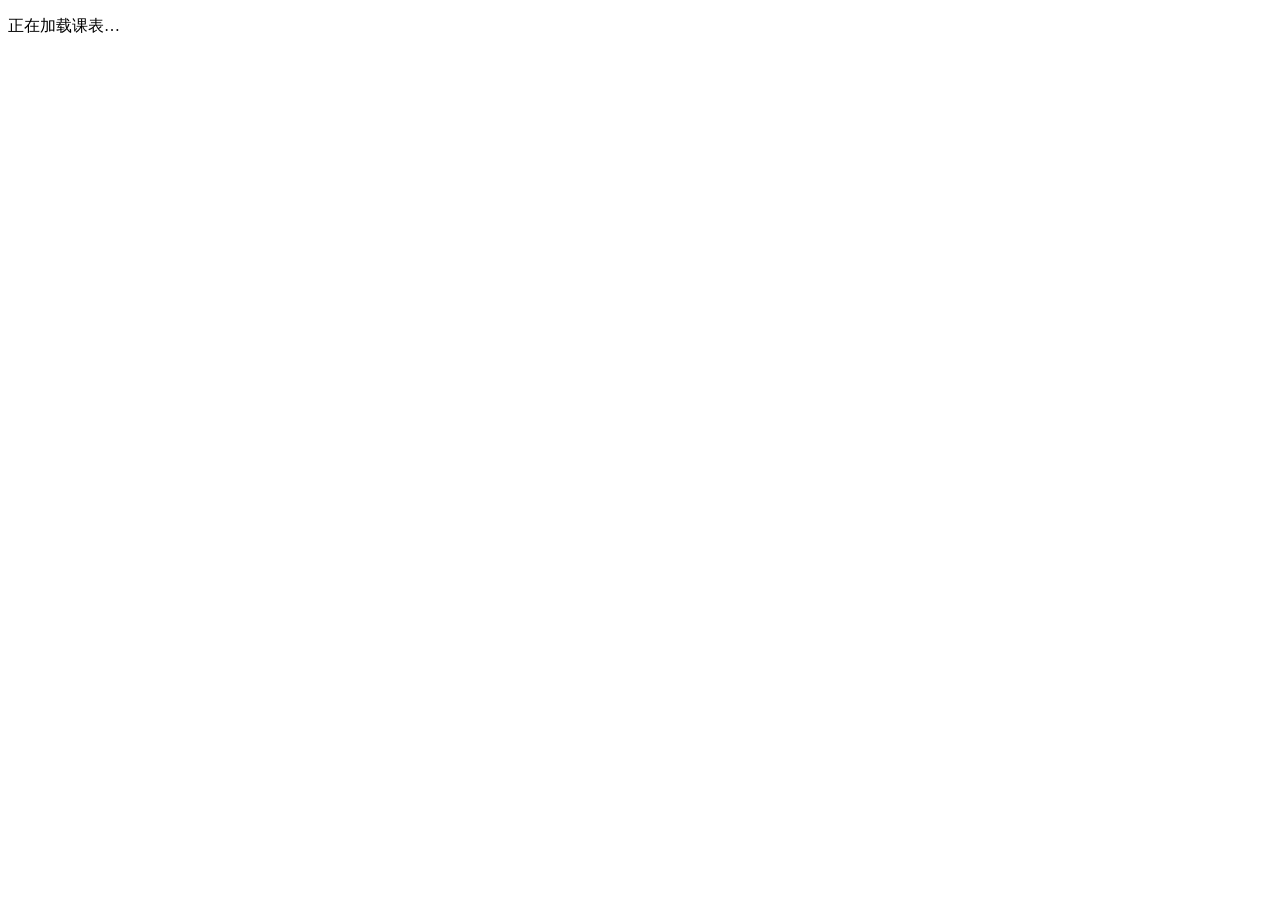
==== web/index.html @ ec2883f0 "初始提交：陕理工课表自动推送 + 课表网站 抓取侧（会访问学校系统） - 金智统一身份认证（CAS）登录：密码 AES-CBC/PKCS7 加密、三层会话策略   （复用 Cookie → 静默 SS" ====
﻿<!doctype html>
<html lang="zh-CN">
<head>
  <meta charset="utf-8">
  <meta name="viewport" content="width=device-width, initial-scale=1, viewport-fit=cover">
  <meta name="robots" content="noindex, nofollow, noarchive, nosnippet">
  <meta name="referrer" content="no-referrer">
  <meta name="theme-color" content="#e8eefc">
  <title>我的课表</title>
  <link rel="icon" href="data:image/svg+xml,<svg xmlns='http://www.w3.org/2000/svg' viewBox='0 0 32 32'><rect width='32' height='32' rx='8' fill='%23203170'/><path fill='white' d='M8 9h16v14H8zM11 6h2v6h-2zm8 0h2v6h-2z'/></svg>">
  <link rel="stylesheet" href="/static/style.css?v=20260930.6">
</head>
<body>
  <!-- 极光背景：液态玻璃必须有东西可透、可折射，否则玻璃感为零 -->
  <div class="sky" aria-hidden="true">
    <i class="blob b1"></i><i class="blob b2"></i><i class="blob b3"></i>
    <i class="blob b4"></i><i class="blob b5"></i>
  </div>

  <div id="boot" class="state-screen"><div class="spinner"></div><p>正在加载课表…</p></div>

  <div id="gate" class="gate" hidden>
    <form id="gate-form" class="gate-card glass">
      <div class="gate-logo">🐋</div>
      <h1>我的课表</h1>
      <p>输入访问口令</p>
      <input id="gate-input" type="password" autocomplete="current-password" placeholder="访问口令" required>
      <button id="gate-button" type="submit">进入课表</button>
      <div id="gate-error" class="error" hidden></div>
    </form>
  </div>

  <div id="fatal" class="state-screen" hidden>
    <div class="fatal-icon">☁</div><p id="fatal-text">暂时无法加载课表</p>
    <button id="fatal-retry" class="outline-button">重新加载</button>
  </div>

  <div id="app" hidden>
    <div class="shell">

      <!-- 页面最顶端：随机诗句（本地古诗文数据，不联网） -->
      <p class="poem glass" id="poem">
        <span class="poem-text" id="poem-text"></span>
        <span class="poem-from" id="poem-from"></span>
      </p>

      <header class="topbar glass">
        <div class="brand">
          <div class="brand-mark">🐋</div>
          <div><h1>我的课表</h1><p>陕西理工大学 · 课表自动推送</p></div>
        </div>
        <span class="sync-note">每日 07:00 自动更新</span>
      </header>

      <section class="hero glass">
        <div>
          <p id="hero-eyebrow" class="eyebrow"></p>
          <h2 id="hero-title">今天的安排</h2>
          <p id="hero-date" class="hero-date"></p>
        </div>
        <div class="week-card">
          <span>当前教学周</span>
          <strong id="hero-week">第 1 周</strong>
          <div class="progress"><i id="week-progress"></i></div>
          <small id="week-progress-label"></small>
        </div>
      </section>

      <div class="toolbar">
        <div class="segmented glass" role="tablist">
          <button class="view-tab active" data-view="today" role="tab">今日</button>
          <button class="view-tab" data-view="week" role="tab">周课表</button>
        </div>
        <div class="week-nav glass">
          <button id="prev-week" class="week-arrow" type="button" aria-label="上一周">‹</button>
          <button id="week-label" class="week-current" type="button" title="回到本周">第 1 周</button>
          <button id="next-week" class="week-arrow" type="button" aria-label="下一周">›</button>
        </div>
      </div>

      <main>
        <div id="pane-today" class="content">
          <section class="panel glass">
            <div class="panel-heading"><h3 id="today-heading">今天</h3><span id="today-count"></span></div>
            <div id="today-list" class="course-list"></div>
          </section>
          <aside class="panel side-panel glass">
            <h3>本周概览</h3>
            <div id="stats" class="stats"></div>
            <div class="tip"><strong>小提示</strong><span>点击课程卡片查看完整信息，左右箭头可以切换教学周。</span></div>
          </aside>
        </div>

        <section id="pane-week" class="panel week-panel glass" hidden>
          <div class="panel-heading"><h3 id="grid-heading">第 1 周课表</h3><span>点击课程查看详情</span></div>
          <div class="grid-scroll"><table id="grid" class="schedule"></table></div>
          <p class="grid-hint">手机上可以左右滑动查看完整课表</p>
        </section>
      </main>

      <footer class="footer"><span id="updated"></span><span>·</span><span id="semester"></span></footer>
    </div>
  </div>

  <div id="sheet" class="sheet" hidden>
    <div class="sheet-mask" data-close></div>
    <section class="sheet-card glass" role="dialog" aria-modal="true" aria-labelledby="sheet-name">
      <button class="sheet-close" data-close type="button" aria-label="关闭">×</button>
      <h2 id="sheet-name"></h2>
      <dl class="detail-list"><dt>时间</dt><dd id="sheet-when"></dd><dt>教室</dt><dd id="sheet-room"></dd><dt>教师</dt><dd id="sheet-teacher"></dd><dt>周次</dt><dd id="sheet-weeks"></dd></dl>
    </section>
  </div>

  <script src="/static/app.js?v=20260930.6"></script>
</body>
</html>
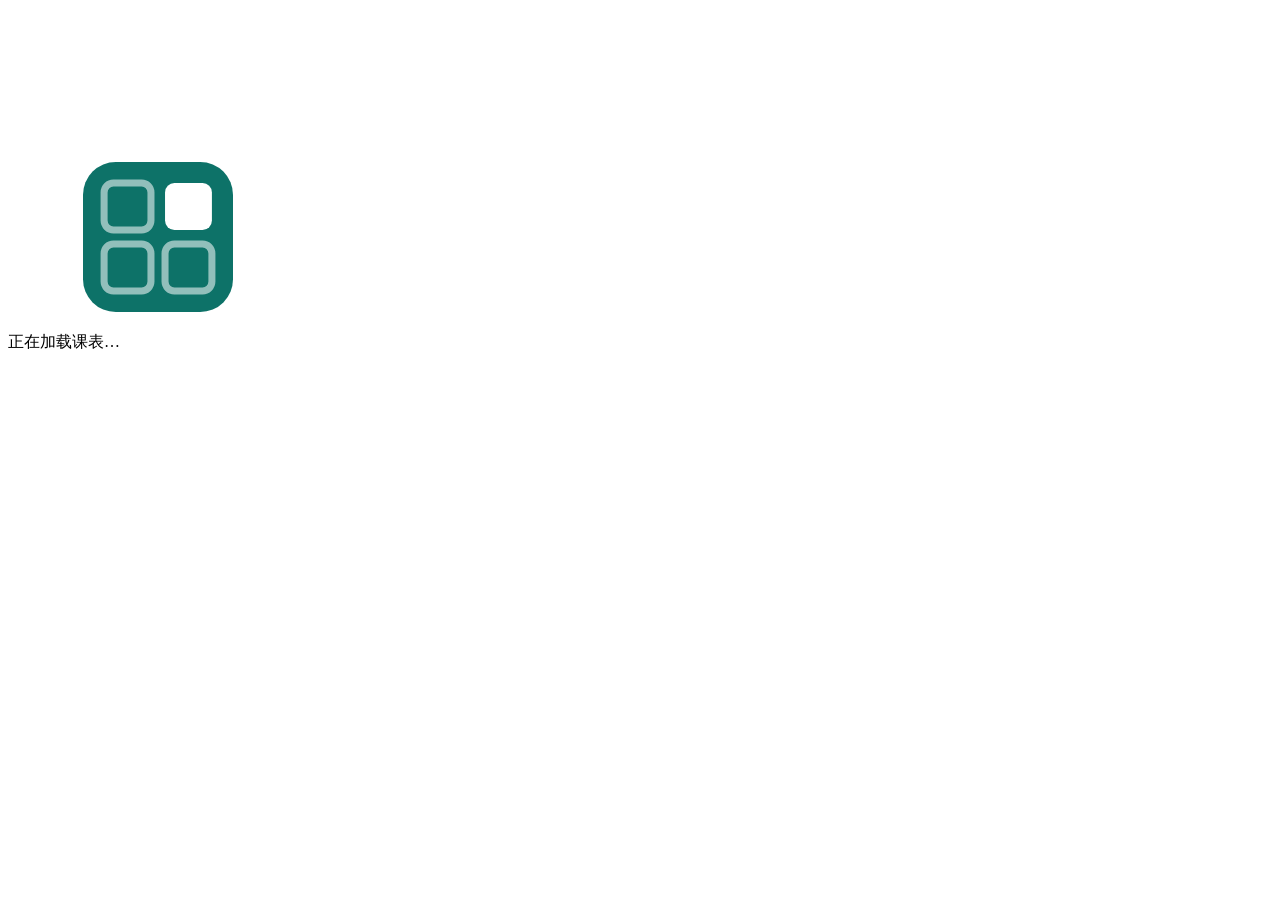
==== commit 4a635b28: "feat(web): 全新「课格」界面与品牌资源 按 tasks/UI-DESIGN.md 重写前端：松石绿主色、浅/深色、移动优先周表横滑、 修复跨周「下一次上课」、翻周上下限、令牌过期提示、503" ====
--- a/web/index.html
+++ b/web/index.html
@@ -1,116 +1,67 @@
 ﻿<!doctype html>
 <html lang="zh-CN">
 <head>
-  <meta charset="utf-8">
-  <meta name="viewport" content="width=device-width, initial-scale=1, viewport-fit=cover">
-  <meta name="robots" content="noindex, nofollow, noarchive, nosnippet">
-  <meta name="referrer" content="no-referrer">
-  <meta name="theme-color" content="#e8eefc">
-  <title>我的课表</title>
-  <link rel="icon" href="data:image/svg+xml,<svg xmlns='http://www.w3.org/2000/svg' viewBox='0 0 32 32'><rect width='32' height='32' rx='8' fill='%23203170'/><path fill='white' d='M8 9h16v14H8zM11 6h2v6h-2zm8 0h2v6h-2z'/></svg>">
-  <link rel="stylesheet" href="/static/style.css?v=20260930.6">
+<meta charset="utf-8">
+<meta name="viewport" content="width=device-width,initial-scale=1,viewport-fit=cover">
+<title>课格 · 陕西理工大学班级课表</title>
+<meta name="color-scheme" content="light dark">
+<meta name="theme-color" content="#F5F6F4" media="(prefers-color-scheme: light)">
+<meta name="theme-color" content="#0E1213" media="(prefers-color-scheme: dark)">
+<meta name="robots" content="noindex, nofollow, noarchive, nosnippet">
+<meta name="referrer" content="no-referrer">
+<meta name="description" content="陕西理工大学班级课表，每日 07:00 更新，随时查看今日课程与整周课表。">
+<meta property="og:type" content="website">
+<meta property="og:site_name" content="课格">
+<meta property="og:title" content="课格 · 陕西理工大学班级课表">
+<meta property="og:description" content="每天 07:00 更新 · 今日课程与整周课表">
+<meta property="og:url" content="{OG_BASE}/">
+<meta property="og:image" content="{OG_BASE}/static/og-cover.png?v=20261024.1">
+<meta property="og:image:width" content="1200"><meta property="og:image:height" content="630">
+<meta property="og:image:alt" content="课格，陕西理工大学班级课表">
+<meta name="twitter:card" content="summary_large_image">
+<meta name="twitter:title" content="课格 · 陕西理工大学班级课表">
+<meta name="twitter:description" content="每天 07:00 更新 · 今日课程与整周课表">
+<meta name="twitter:image" content="{OG_BASE}/static/og-cover.png?v=20261024.1">
+<link rel="icon" href="data:image/svg+xml,%3Csvg xmlns='http://www.w3.org/2000/svg' viewBox='0 0 64 64'%3E%3Crect width='64' height='64' rx='14' fill='%230D7268'/%3E%3Cg fill='none' stroke='white' stroke-opacity='.55' stroke-width='3'%3E%3Crect x='9' y='9' width='20' height='20' rx='4'/%3E%3Crect x='9' y='35' width='20' height='20' rx='4'/%3E%3Crect x='35' y='35' width='20' height='20' rx='4'/%3E%3C/g%3E%3Crect x='35' y='9' width='20' height='20' rx='4' fill='white'/%3E%3C/svg%3E">
+<link rel="icon" type="image/x-icon" href="/static/favicon.ico?v=20261024.1">
+<link rel="icon" type="image/svg+xml" href="/static/favicon.svg?v=20261024.1">
+<link rel="apple-touch-icon" href="/static/apple-touch-icon.png?v=20261024.1">
+<link rel="stylesheet" href="/static/style.css?v=20261024.1">
+<script defer src="/static/app.js?v=20261024.1"></script>
 </head>
 <body>
-  <!-- 极光背景：液态玻璃必须有东西可透、可折射，否则玻璃感为零 -->
-  <div class="sky" aria-hidden="true">
-    <i class="blob b1"></i><i class="blob b2"></i><i class="blob b3"></i>
-    <i class="blob b4"></i><i class="blob b5"></i>
-  </div>
-
-  <div id="boot" class="state-screen"><div class="spinner"></div><p>正在加载课表…</p></div>
-
-  <div id="gate" class="gate" hidden>
-    <form id="gate-form" class="gate-card glass">
-      <div class="gate-logo">🐋</div>
-      <h1>我的课表</h1>
-      <p>输入访问口令</p>
-      <input id="gate-input" type="password" autocomplete="current-password" placeholder="访问口令" required>
-      <button id="gate-button" type="submit">进入课表</button>
-      <div id="gate-error" class="error" hidden></div>
-    </form>
-  </div>
-
-  <div id="fatal" class="state-screen" hidden>
-    <div class="fatal-icon">☁</div><p id="fatal-text">暂时无法加载课表</p>
-    <button id="fatal-retry" class="outline-button">重新加载</button>
-  </div>
-
-  <div id="app" hidden>
-    <div class="shell">
-
-      <!-- 页面最顶端：随机诗句（本地古诗文数据，不联网） -->
-      <p class="poem glass" id="poem">
-        <span class="poem-text" id="poem-text"></span>
-        <span class="poem-from" id="poem-from"></span>
-      </p>
-
-      <header class="topbar glass">
-        <div class="brand">
-          <div class="brand-mark">🐋</div>
-          <div><h1>我的课表</h1><p>陕西理工大学 · 课表自动推送</p></div>
-        </div>
-        <span class="sync-note">每日 07:00 自动更新</span>
-      </header>
-
-      <section class="hero glass">
-        <div>
-          <p id="hero-eyebrow" class="eyebrow"></p>
-          <h2 id="hero-title">今天的安排</h2>
-          <p id="hero-date" class="hero-date"></p>
-        </div>
-        <div class="week-card">
-          <span>当前教学周</span>
-          <strong id="hero-week">第 1 周</strong>
-          <div class="progress"><i id="week-progress"></i></div>
-          <small id="week-progress-label"></small>
-        </div>
-      </section>
-
-      <div class="toolbar">
-        <div class="segmented glass" role="tablist">
-          <button class="view-tab active" data-view="today" role="tab">今日</button>
-          <button class="view-tab" data-view="week" role="tab">周课表</button>
-        </div>
-        <div class="week-nav glass">
-          <button id="prev-week" class="week-arrow" type="button" aria-label="上一周">‹</button>
-          <button id="week-label" class="week-current" type="button" title="回到本周">第 1 周</button>
-          <button id="next-week" class="week-arrow" type="button" aria-label="下一周">›</button>
-        </div>
-      </div>
-
-      <main>
-        <div id="pane-today" class="content">
-          <section class="panel glass">
-            <div class="panel-heading"><h3 id="today-heading">今天</h3><span id="today-count"></span></div>
-            <div id="today-list" class="course-list"></div>
-          </section>
-          <aside class="panel side-panel glass">
-            <h3>本周概览</h3>
-            <div id="stats" class="stats"></div>
-            <div class="tip"><strong>小提示</strong><span>点击课程卡片查看完整信息，左右箭头可以切换教学周。</span></div>
-          </aside>
-        </div>
-
-        <section id="pane-week" class="panel week-panel glass" hidden>
-          <div class="panel-heading"><h3 id="grid-heading">第 1 周课表</h3><span>点击课程查看详情</span></div>
-          <div class="grid-scroll"><table id="grid" class="schedule"></table></div>
-          <p class="grid-hint">手机上可以左右滑动查看完整课表</p>
-        </section>
-      </main>
-
-      <footer class="footer"><span id="updated"></span><span>·</span><span id="semester"></span></footer>
-    </div>
-  </div>
-
-  <div id="sheet" class="sheet" hidden>
-    <div class="sheet-mask" data-close></div>
-    <section class="sheet-card glass" role="dialog" aria-modal="true" aria-labelledby="sheet-name">
-      <button class="sheet-close" data-close type="button" aria-label="关闭">×</button>
-      <h2 id="sheet-name"></h2>
-      <dl class="detail-list"><dt>时间</dt><dd id="sheet-when"></dd><dt>教室</dt><dd id="sheet-room"></dd><dt>教师</dt><dd id="sheet-teacher"></dd><dt>周次</dt><dd id="sheet-weeks"></dd></dl>
-    </section>
-  </div>
-
-  <script src="/static/app.js?v=20260930.6"></script>
-</body>
-</html>
+<svg class="symbols" xmlns="http://www.w3.org/2000/svg" aria-hidden="true"><defs>
+<symbol id="i-logo" viewBox="0 0 64 64"><rect width="64" height="64" rx="14" fill="#0D7268"/><g fill="none" stroke="#FFF" stroke-opacity=".55" stroke-width="3"><rect x="9" y="9" width="20" height="20" rx="4"/><rect x="9" y="35" width="20" height="20" rx="4"/><rect x="35" y="35" width="20" height="20" rx="4"/></g><rect x="35" y="9" width="20" height="20" rx="4" fill="#FFF"/></symbol>
+<symbol id="i-pin" viewBox="0 0 24 24"><path d="M19 10c0 5-7 11-7 11S5 15 5 10a7 7 0 1 1 14 0Z"/><circle cx="12" cy="10" r="2"/></symbol>
+<symbol id="i-person" viewBox="0 0 24 24"><circle cx="12" cy="7" r="4"/><path d="M4 21v-2a8 8 0 0 1 16 0v2"/></symbol>
+<symbol id="i-calendar" viewBox="0 0 24 24"><rect x="3" y="5" width="18" height="16" rx="2"/><path d="M3 11h18M8 2v6M16 2v6"/></symbol>
+<symbol id="i-cloud" viewBox="0 0 24 24"><path d="m3 3 18 18M5 17a5 5 0 0 1-1-9m4-3a6 6 0 0 1 10 3 5 5 0 0 1 2 9M9 17h5"/></symbol>
+<symbol id="i-refresh" viewBox="0 0 24 24"><path d="M20 7v5h-5M4 17v-5h5M5 7a8 8 0 0 1 14 0M19 17a8 8 0 0 1-14 0"/></symbol>
+</defs></svg>
+<main id="boot" class="entry" aria-busy="true" aria-label="正在加载课表">
+<svg class="entry-logo" aria-hidden="true"><use href="#i-logo"/></svg><p role="status">正在加载课表…</p>
+<div class="skeletons" aria-hidden="true"><div></div><div></div><div></div></div>
+</main>
+<main id="gate" class="entry" hidden>
+<svg class="entry-logo" aria-hidden="true"><use href="#i-logo"/></svg><h1>课格</h1><p class="subtitle">陕西理工大学 · 班级课表</p>
+<form id="gate-form" class="gate-card"><label for="gate-input">访问口令</label>
+<input id="gate-input" type="password" autocomplete="current-password" required aria-describedby="gate-error">
+<p id="gate-error" role="alert" hidden></p><button id="gate-button" class="primary" type="submit">进入课表</button></form>
+<p class="gate-tip">口令在班级群公告里</p>
+</main>
+<main id="fatal" class="entry" hidden><svg class="cloud icon" aria-hidden="true"><use href="#i-cloud"/></svg>
+<h1>暂时无法加载课表</h1><p id="fatal-text" role="alert"></p><p id="fatal-hint"></p>
+<button id="fatal-retry" class="secondary" type="button"><svg class="icon" aria-hidden="true"><use href="#i-refresh"/></svg>重新加载</button></main>
+<div id="app" hidden>
+<header class="topbar"><div class="bar-inner container"><h1 class="brand"><svg aria-hidden="true"><use href="#i-logo"/></svg>课格</h1>
+<div id="view-tabs" role="tablist" aria-label="课表视图"><button id="tab-today" type="button" role="tab" aria-selected="true" aria-controls="pane-today" data-view="today">今日</button><button id="tab-week" type="button" role="tab" aria-selected="false" aria-controls="pane-week" tabindex="-1" data-view="week">本周</button></div><p id="bar-update" hidden>每日 07:00 自动更新</p></div></header>
+<main class="container layout">
+<section id="pane-today" role="tabpanel" aria-labelledby="tab-today" tabindex="0"><p id="today-date" class="date-line"></p><h2 id="today-title"></h2><div id="today-list"></div><p id="poem" class="poem"></p></section>
+<section id="pane-week" role="tabpanel" aria-labelledby="tab-week" tabindex="0" hidden>
+<nav class="week-nav" aria-label="周次"><button id="week-prev" class="arrow" type="button" aria-label="上一周">‹</button><div class="week-center"><button id="week-label" type="button" title="回到本周"></button><button id="week-reset" type="button" hidden>回到本周</button></div><button id="week-next" class="arrow" type="button" aria-label="下一周">›</button></nav>
+<p id="week-summary" class="week-summary" aria-live="polite"></p><div id="grid-scroll" class="grid-scroll" tabindex="0" role="region" aria-label="周课表"><table id="grid"></table></div><p id="grid-hint" class="grid-hint" hidden>左右滑动查看周末</p>
+</section></main><footer id="footer" class="container"></footer></div>
+<div id="sheet" class="sheet" hidden><div class="scrim" data-close></div><div id="sheet-dialog" class="sheet-dialog" role="dialog" aria-modal="true" aria-labelledby="sheet-name" tabindex="-1">
+<div class="handle" aria-hidden="true"></div><div class="sheet-top"><p id="sheet-meta"></p><button id="sheet-close" type="button" aria-label="关闭课程详情">×</button></div>
+<h2 id="sheet-name"></h2><dl id="sheet-facts"></dl><section id="sheet-meetings"><h3>本周排课</h3><div id="meeting-list"></div></section></div></div>
+</body></html>
